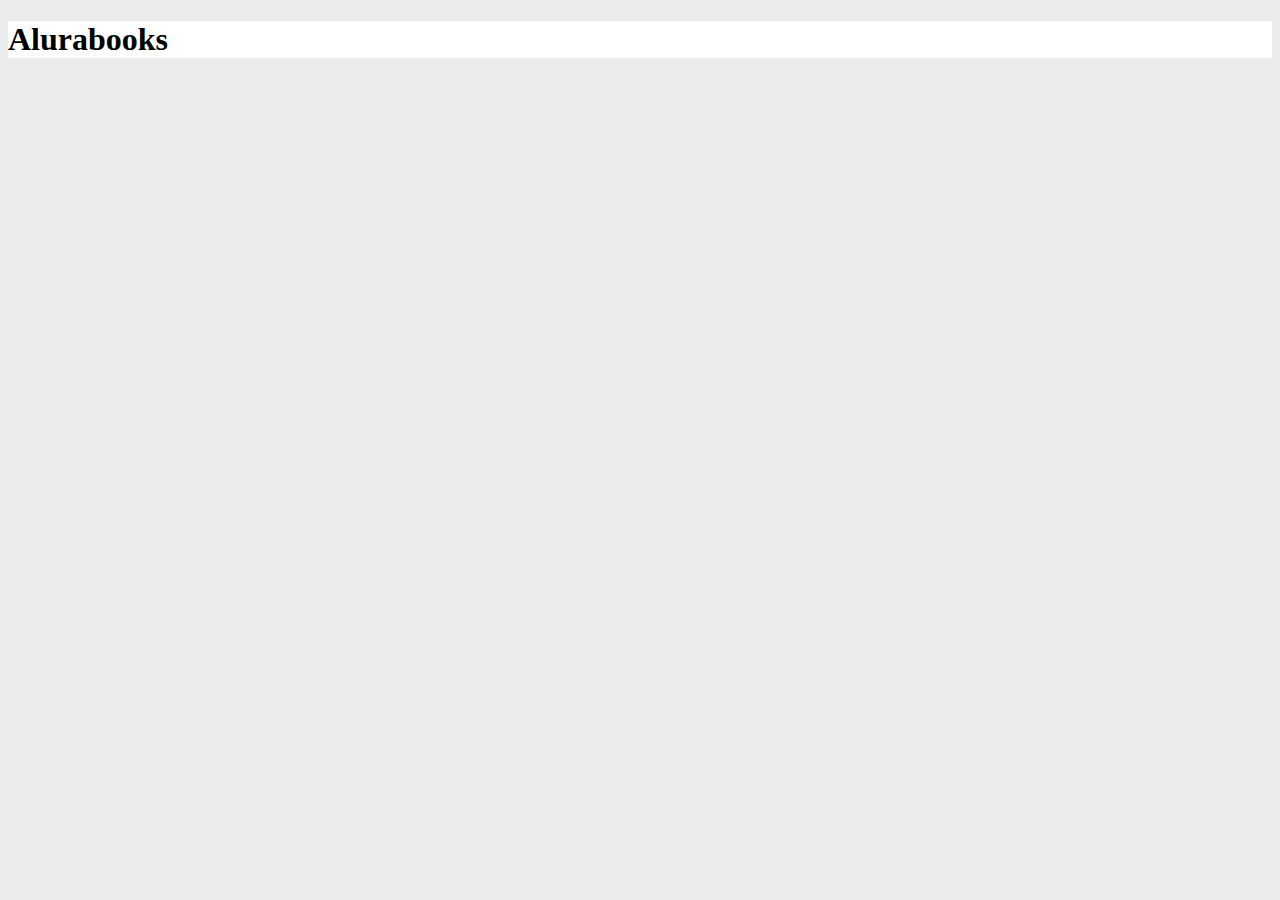
==== alurabooks/index.html @ 96d6f16c "Add files via upload" ====
<!DOCTYPE html>
<html>
   <head>
        <meta charset=”UTF-8”>
   <meta name="viewport" content="width=device-width, inicial-scale=1.0">
  <title>Alurabooks</title>
  <link rel="stylesheet" href="styles.css">

<meta charset=”UTF-8”>
<meta name=”viewport” content=”width=device-width, initial-scale=1.0”>
<title>AluraBooks</title>
<link rel=”stylesheet” href=”styles.css”>
<link rel=”stylesheet” href=”reset.css”>

   </head>
     <body>
        <h1>Alurabooks</h1>
     </body>


</html>
---- alurabooks/styles.css ----
:root { --cor-de-fundo:#EBECEE;
}

body {
   background-color: var(--cor-de-fundo);
}

h1 {  background-color: white;}
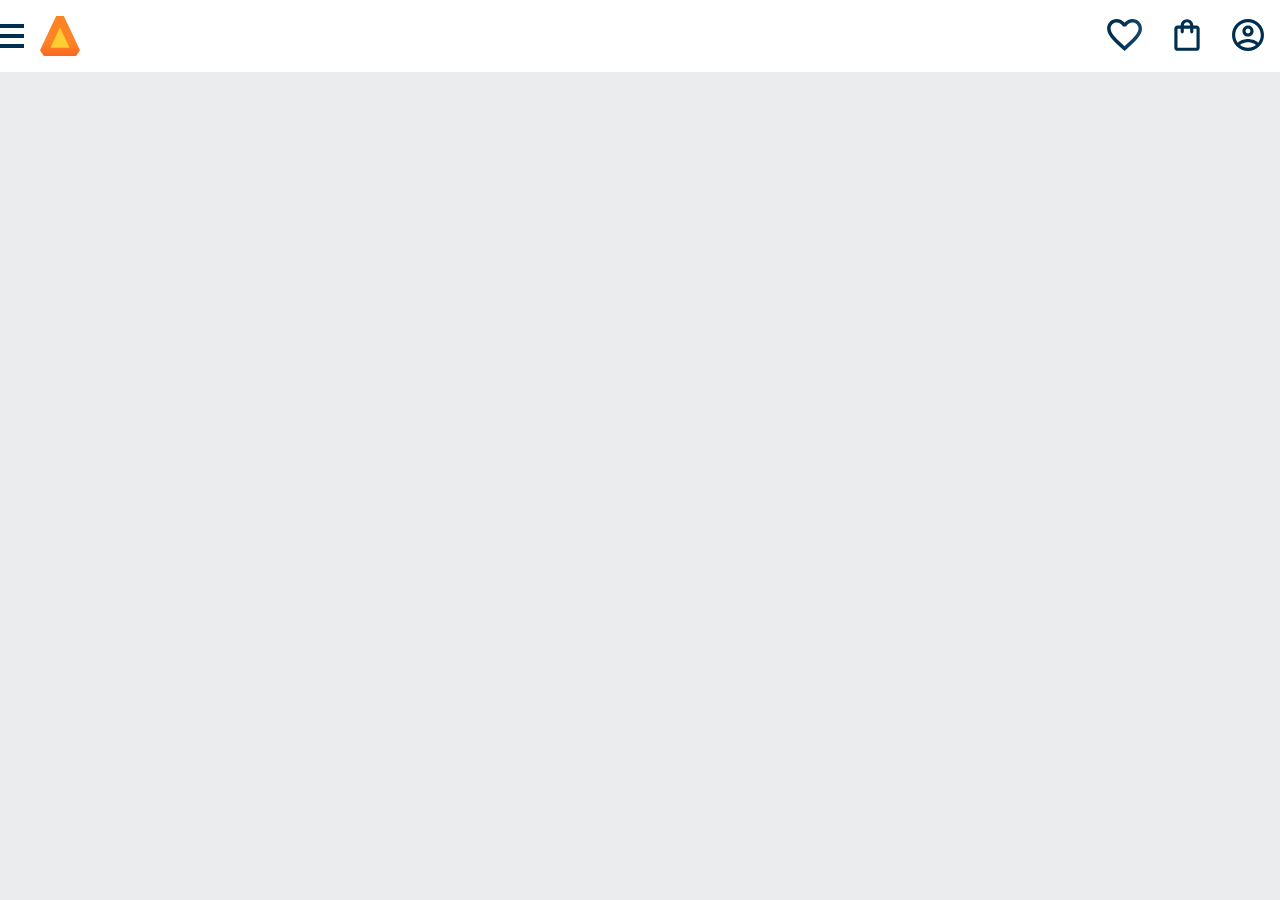
==== commit 0e7a2f96: "Add files via upload" ====
--- a/alurabooks/index.html
+++ b/alurabooks/index.html
@@ -1,21 +1,27 @@
 <!DOCTYPE html>
 <html>
-   <head>
-        <meta charset=”UTF-8”>
-   <meta name="viewport" content="width=device-width, inicial-scale=1.0">
-  <title>Alurabooks</title>
-  <link rel="stylesheet" href="styles.css">
+<head>
+   <meta charset="UTF-8">
+   <meta http-equiv="X-UA-Compatible" content="IE=edge">
+   <meta name="viewport" content="width=device-width, initial-scale=1.0">
+   <title>Alurabooks</title>
+   <link rel="stylesheet" href="reset.css">
+   <link rel="stylesheet" href="styles.css">
+</head>
 
-<meta charset=”UTF-8”>
-<meta name=”viewport” content=”width=device-width, initial-scale=1.0”>
-<title>AluraBooks</title>
-<link rel=”stylesheet” href=”styles.css”>
-<link rel=”stylesheet” href=”reset.css”>
+<body>
+   <header class="cabeçalho">
+      <div class="container">
+      <span class="cabeçalho__menu-hamburguer"></span>
+      <img src="img/Logo.svg" alt="Logo da Alurabooks" class="container__imagem">
+      </div>
 
-   </head>
-     <body>
-        <h1>Alurabooks</h1>
-     </body>
+      <div class="container">
+      <a href="#"><img src="img/Favoritos.svg" alt="meus favoritos" class="container__imagem"></a>
+      <a href=”#”><img src="img/Compras.svg" alt="Carrinho de compras" class="container__imagem"></a>
+      <a href=”#”><img src="img/Usuario.svg" alt="Meu perfil" class="container__imagem"></a>
+      </div>
+   </header>
+</body>
+</html>
 
-
-</html>--- a/alurabooks/styles.css
+++ b/alurabooks/styles.css
@@ -1,8 +1,12 @@
-:root { --cor-de-fundo:#EBECEE;
+ @import url("styles/header.css");
+ 
+ :root { 
+   --cor-de-fundo:#EBECEE;
+   --branco: #FFFFFF;
 }
 
 body {
    background-color: var(--cor-de-fundo);
 }
 
-h1 {  background-color: white;}
+
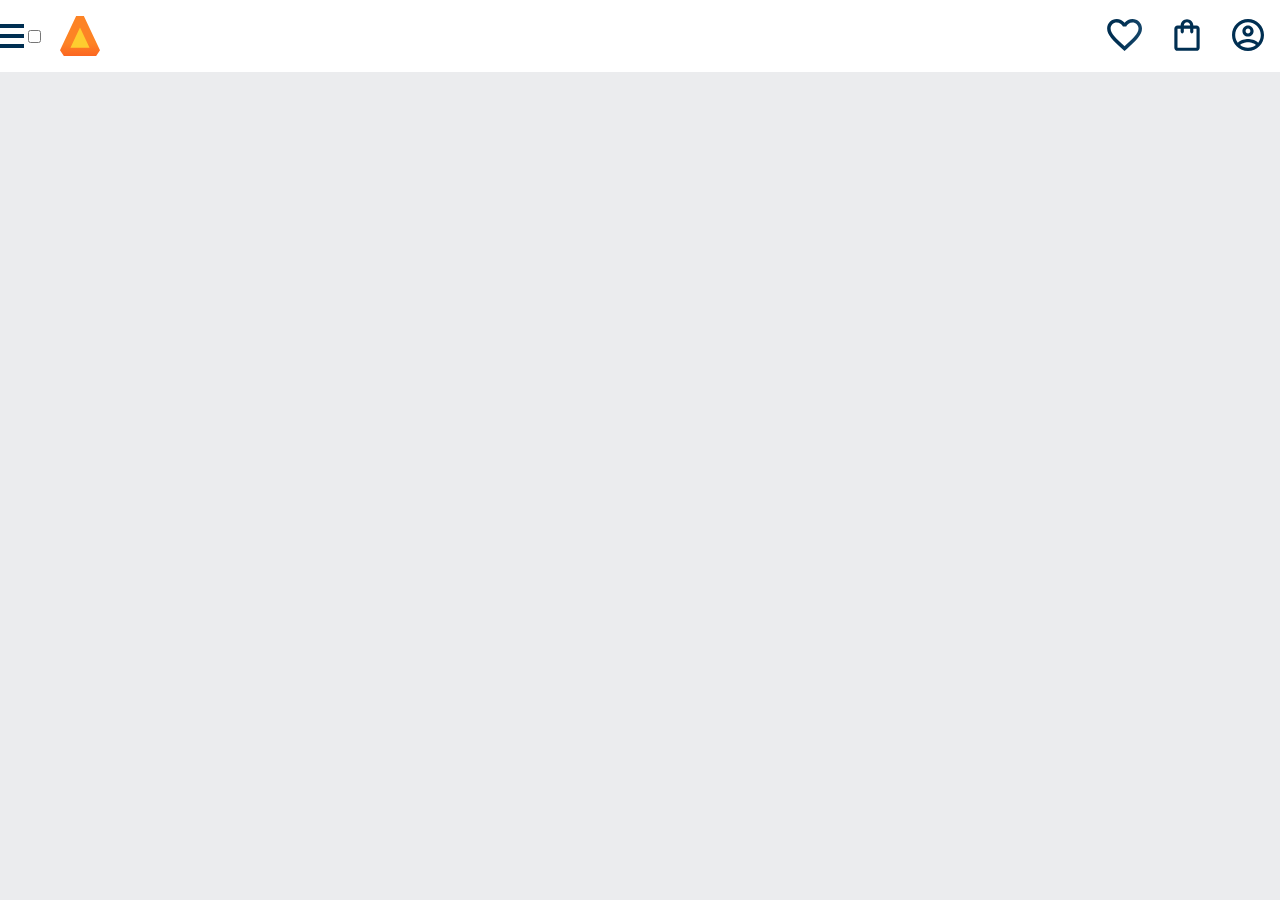
==== commit 5893e552: "Add files via upload" ====
--- a/alurabooks/index.html
+++ b/alurabooks/index.html
@@ -13,6 +13,11 @@
    <header class="cabeçalho">
       <div class="container">
       <span class="cabeçalho__menu-hamburguer"></span>
+         <input type="checkbox" id="menu" class="container__botao">
+         <label for="menu">   
+
+
+</label>
       <img src="img/Logo.svg" alt="Logo da Alurabooks" class="container__imagem">
       </div>
 
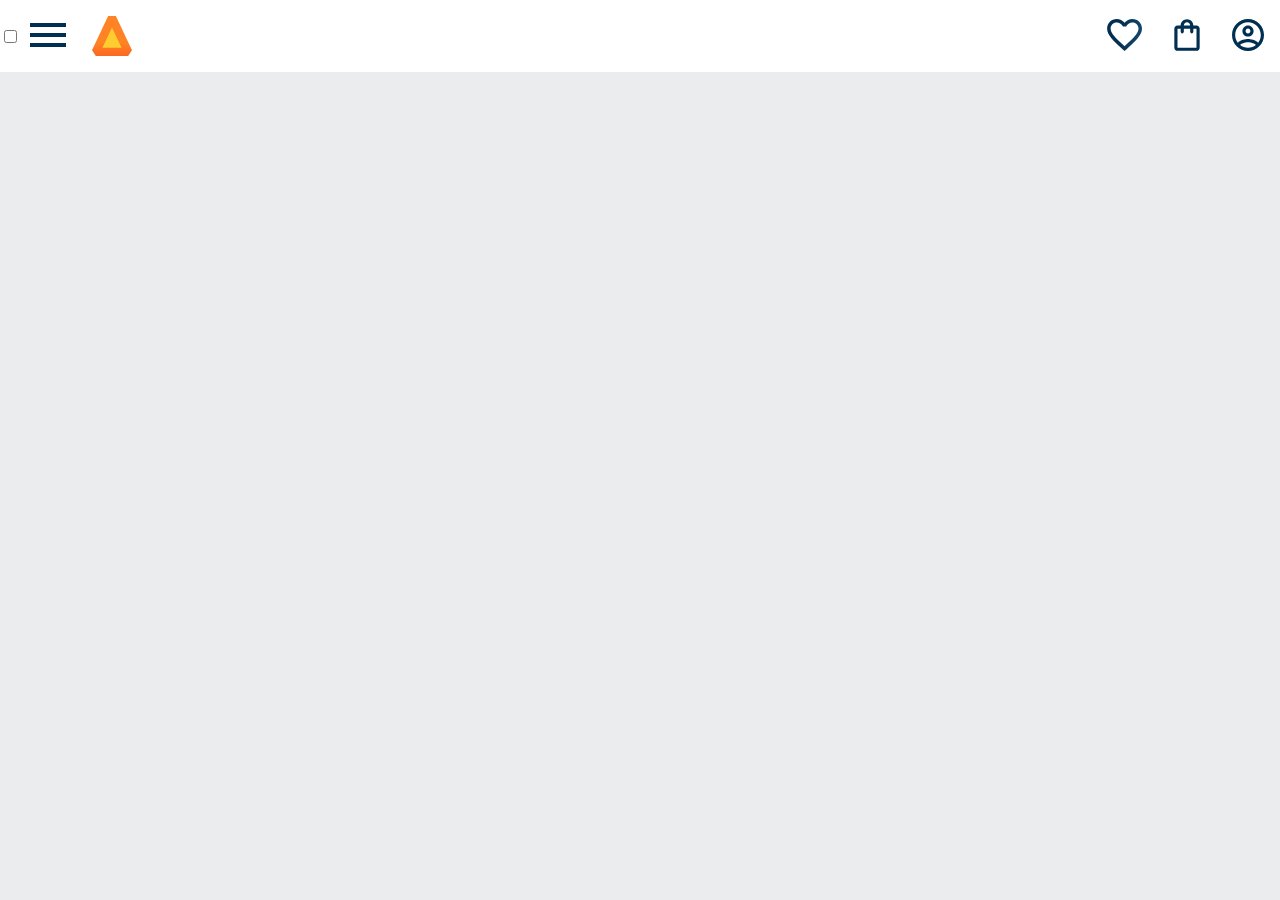
==== commit 008bd6fe: "Add files via upload" ====
--- a/alurabooks/index.html
+++ b/alurabooks/index.html
@@ -12,14 +12,32 @@
 <body>
    <header class="cabeçalho">
       <div class="container">
-      <span class="cabeçalho__menu-hamburguer"></span>
-         <input type="checkbox" id="menu" class="container__botao">
-         <label for="menu">   
+          <input type="checkbox" id="menu" class="container__botao"> 
+          <label for="menu">   
+  <span class="cabeçalho__menu-hamburguer container__imagem"></span>
+      </label>  
+      <ul class="lista-menu">
+ <li class="lista-menu__título"> Categorias</li>
+ <li class=”lista-menu__item”>
+   <a href=”#” class=”lista-menu__link”>Programação</a>
+ </li>
+ <li class=”lista-menu__item”>
+   <a href=”#” class=”lista-menu__link”>Front-end</a>
+ </li>
+ <li class=”lista-menu__item”>
+   <a href=”#” class=”lista-menu__link”>Infraestrutura</a>
+ </li>
+ <li class=”lista-menu__item”>
+   <a href=”#” class=”lista-menu__link”>Business</a>
+  </li>
+ <li class=”lista-menu__item”>
+   <a href=”#” class=”lista-menu__link”>Design & UX</a>
+</li>
 
 
-</label>
-      <img src="img/Logo.svg" alt="Logo da Alurabooks" class="container__imagem">
-      </div>
+      </ul>
+        <img src="img/Logo.svg" alt="Logo da Alurabooks" class="container__imagem">
+       </div>
 
       <div class="container">
       <a href="#"><img src="img/Favoritos.svg" alt="meus favoritos" class="container__imagem"></a>
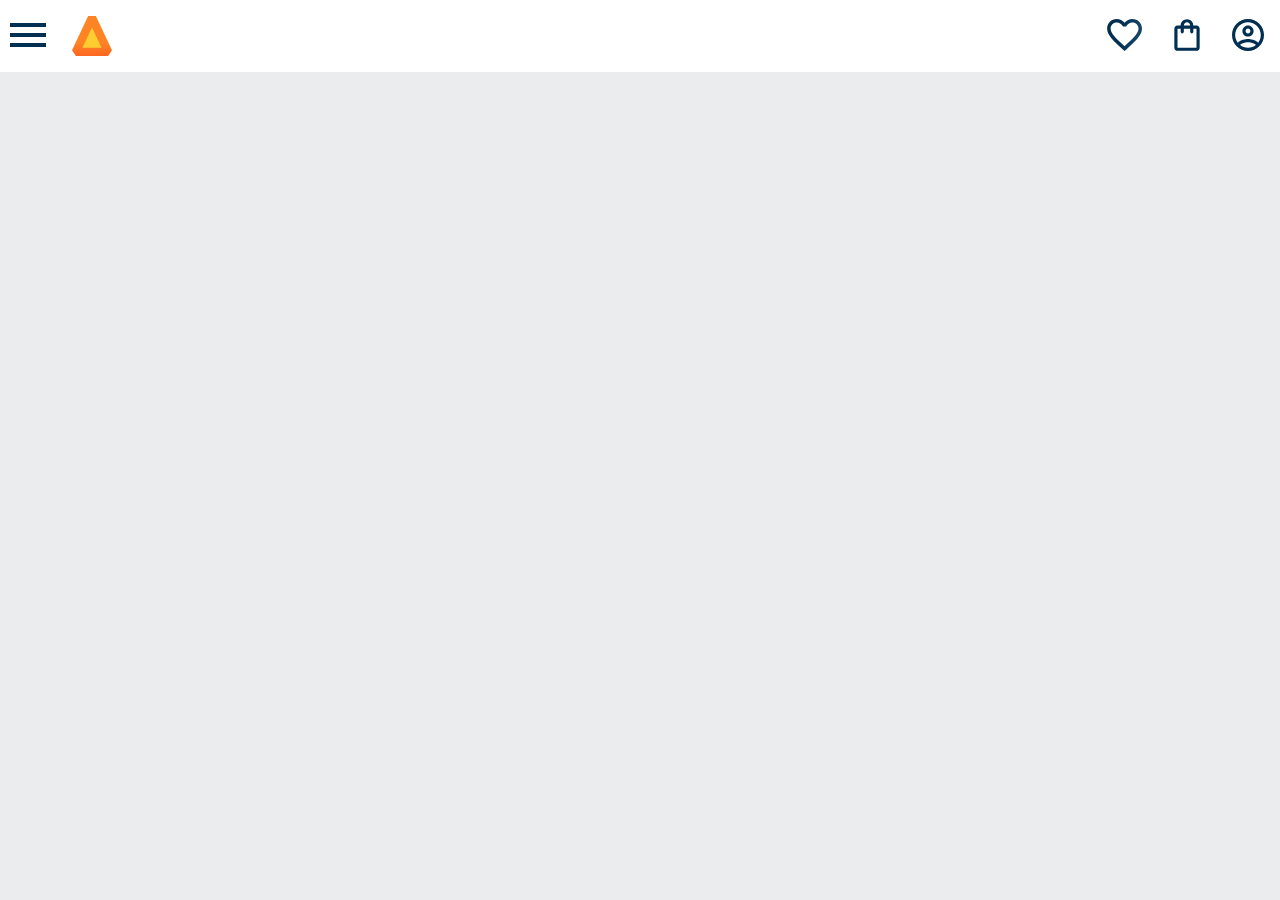
==== commit 344a342a: "Add files via upload" ====
--- a/alurabooks/index.html
+++ b/alurabooks/index.html
@@ -6,6 +6,9 @@
    <meta name="viewport" content="width=device-width, initial-scale=1.0">
    <title>Alurabooks</title>
    <link rel="stylesheet" href="reset.css">
+  <link rel="preconnect" href="https://fonts.googleapis.com">
+  <link rel="preconnect" href="https://fonts.gstatic.com" crossorigin>
+  <link href="https://fonts.googleapis.com/css2?family=Poppins:wght@300;400;500;700&display=swap" rel="stylesheet">
    <link rel="stylesheet" href="styles.css">
 </head>
 
@@ -14,30 +17,19 @@
       <div class="container">
           <input type="checkbox" id="menu" class="container__botao"> 
           <label for="menu">   
-  <span class="cabeçalho__menu-hamburguer container__imagem"></span>
-      </label>  
+          <span class="cabeçalho__menu-hamburguer container__imagem"></span>
+          </label>  
+      
       <ul class="lista-menu">
- <li class="lista-menu__título"> Categorias</li>
- <li class=”lista-menu__item”>
-   <a href=”#” class=”lista-menu__link”>Programação</a>
- </li>
- <li class=”lista-menu__item”>
-   <a href=”#” class=”lista-menu__link”>Front-end</a>
- </li>
- <li class=”lista-menu__item”>
-   <a href=”#” class=”lista-menu__link”>Infraestrutura</a>
- </li>
- <li class=”lista-menu__item”>
-   <a href=”#” class=”lista-menu__link”>Business</a>
-  </li>
- <li class=”lista-menu__item”>
-   <a href=”#” class=”lista-menu__link”>Design & UX</a>
-</li>
-
-
+ <li class="lista-menu__titulo"> Categorias</li>
+ <li class=”lista-menu__item”><a href=”#” class=”lista-menu__link”></a>Programação</li>
+ <li class=”lista-menu__item”><a href=”#” class=”lista-menu__link”></a>Front-end</li>
+ <li class=”lista-menu__item”><a href=”#” class=”lista-menu__link”></a>Infraestrutura</li>
+ <li class=”lista-menu__item”><a href=”#” class=”lista-menu__link”></a>Business</li>
+ <li class=”lista-menu__item”><a href=”#” class=”lista-menu__link”></a>Design & UX</li>
       </ul>
-        <img src="img/Logo.svg" alt="Logo da Alurabooks" class="container__imagem">
-       </div>
+      <img src="img/Logo.svg" alt="Logo da Alurabooks" class="container__imagem">
+      </div>
 
       <div class="container">
       <a href="#"><img src="img/Favoritos.svg" alt="meus favoritos" class="container__imagem"></a>
--- a/alurabooks/styles.css
+++ b/alurabooks/styles.css
@@ -1,12 +1,15 @@
  @import url("styles/header.css");
  
- :root { 
+ :root{ 
    --cor-de-fundo:#EBECEE;
    --branco: #FFFFFF;
+   --laranja: #eb9b00;
+   --azul-degarde: linear-gradient(97.54deg, #002F52 35.49%, #326589 165.37%);
+   --fonte-principal: “Poppins”;}
+   
+body{
+   background-color: var(--cor-de-fundo);
+   font-family: var(--fonte-principal);
+   font-size: 16px;
+   font-weight: 400;
 }
-
-body {
-   background-color: var(--cor-de-fundo);
-}
-
-
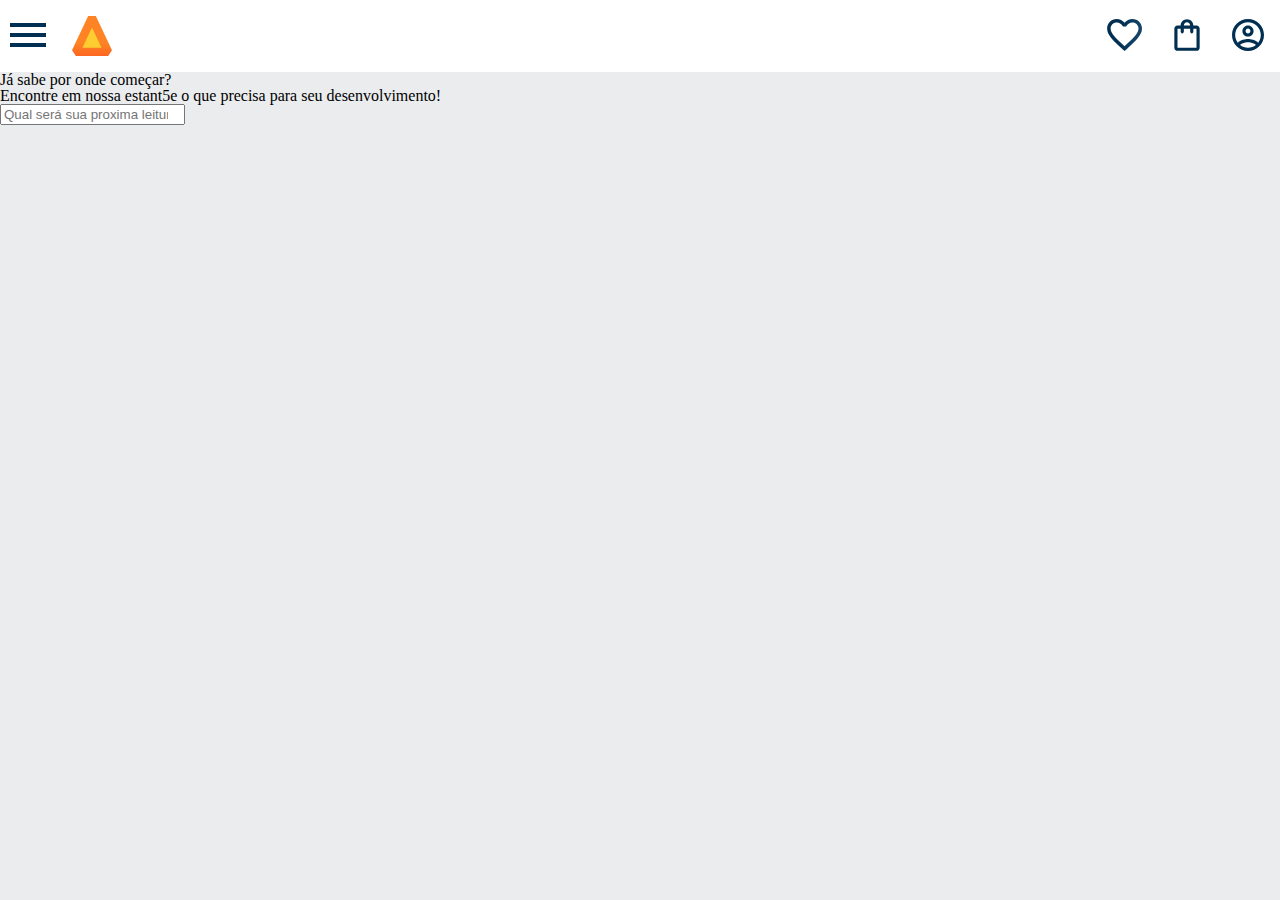
==== commit 1017d702: "Add files via upload" ====
--- a/alurabooks/index.html
+++ b/alurabooks/index.html
@@ -37,6 +37,13 @@
       <a href=”#”><img src="img/Usuario.svg" alt="Meu perfil" class="container__imagem"></a>
       </div>
    </header>
+  <section class="banner">
+    <h2 class="banner__titulo">Já sabe por onde começar?</h2>
+    <p class="banner__texto">Encontre em nossa estant5e o que precisa para seu desenvolvimento!</p>
+    <input type="search" class="banner__pesquisa" placeholder="Qual será sua proxima leitura?">
+         </section>
+
+
 </body>
 </html>
 
--- a/alurabooks/styles.css
+++ b/alurabooks/styles.css
@@ -1,4 +1,5 @@
  @import url("styles/header.css");
+ @import url("styles/banner.css.");
  
  :root{ 
    --cor-de-fundo:#EBECEE;
